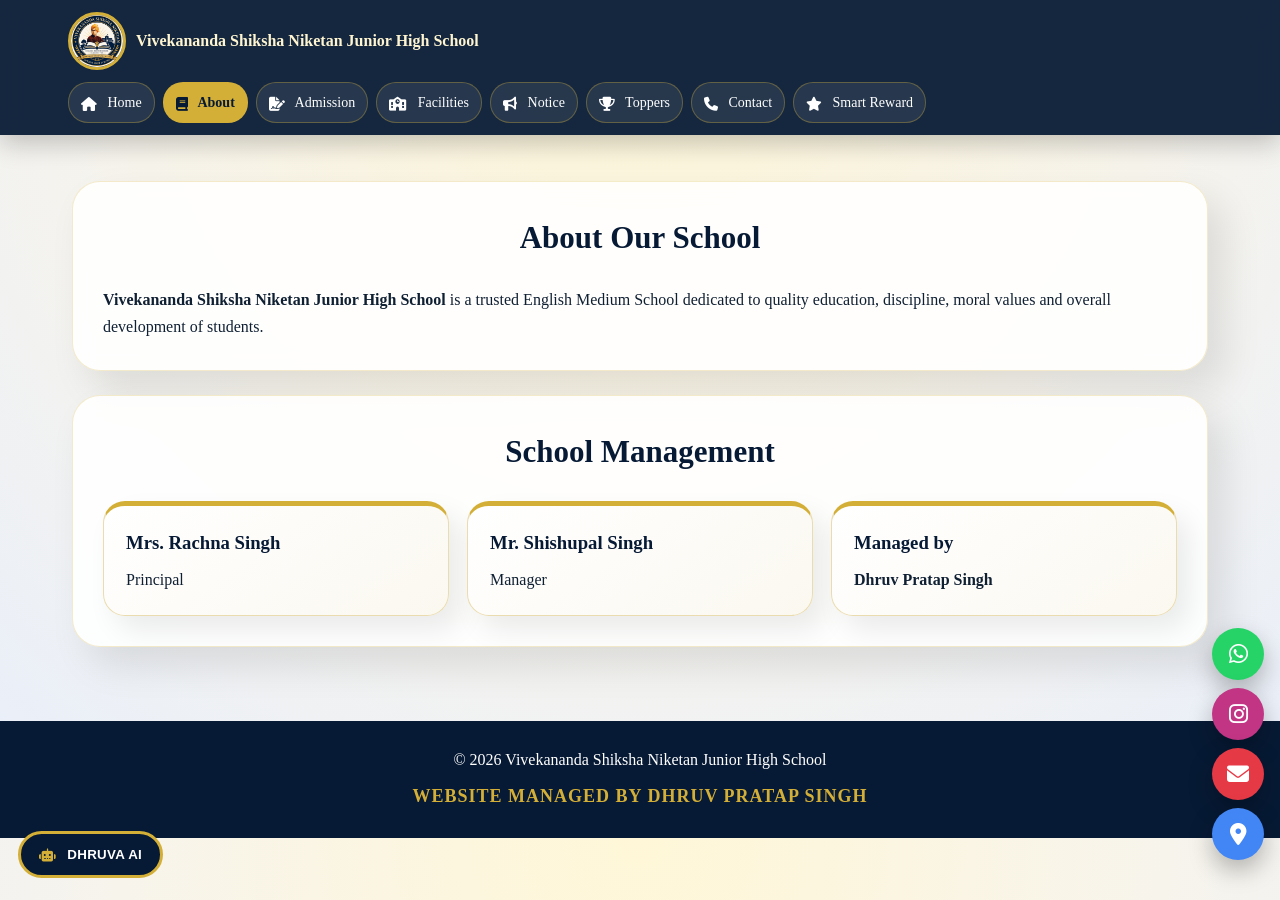
==== about.html @ 661d30d9 "Add files via upload" ====
<!DOCTYPE html><html><head><meta charset="UTF-8"><meta name="viewport" content="width=device-width,initial-scale=1.0"><title>About</title><link rel="stylesheet" href="style.css"><link rel="stylesheet" href="https://cdnjs.cloudflare.com/ajax/libs/font-awesome/6.5.2/css/all.min.css">
</head><body><nav class="nav"><div class="nav-inner"><a class="brand" href="index.html"><img src="logo.png"><span>Vivekananda Shiksha Niketan Junior High School</span></a><div class="links"><a class="" href="index.html"><span><i class="fa-solid fa-house"></i></span> Home</a><a class="active" href="about.html"><span><i class="fa-solid fa-book"></i></span> About</a><a class="" href="admission.html"><span><i class="fa-solid fa-file-signature"></i></span> Admission</a><a class="" href="facilities.html"><span><i class="fa-solid fa-school"></i></span> Facilities</a><a class="" href="notice.html"><span><i class="fa-solid fa-bullhorn"></i></span> Notice</a><a href="toppers.html"><i class="fa-solid fa-trophy"></i> Toppers</a>
<a class="" href="contact.html"><span><i class="fa-solid fa-phone"></i></span> Contact</a><a class="" href="smart-reward.html"><span><i class="fa-solid fa-star"></i></span> Smart Reward</a></div></div></nav><div class="container"><section class="section"><h2 class="title">About Our School</h2><p><b>Vivekananda Shiksha Niketan Junior High School</b> is a trusted English Medium School dedicated to quality education, discipline, moral values and overall development of students.</p></section><section class="section"><h2 class="title">School Management</h2><div class="grid"><div class="card"><h3>Mrs. Rachna Singh</h3><p>Principal</p></div><div class="card"><h3>Mr. Shishupal Singh</h3><p>Manager</p></div><div class="card"><h3>Managed by</h3><p><b>Dhruv Pratap Singh</b></p></div></div></section></div><footer class="footer"><p>© 2026 Vivekananda Shiksha Niketan Junior High School</p><p class="managed">Website Managed by Dhruv Pratap Singh</p></footer><a class="float fw" href="https://wa.me/919919811871" target="_blank"><i class="fa-brands fa-whatsapp"></i></a><a class="float fi" href="https://www.instagram.com/vivekananda.shiksha?igsh=aGNtbndzc25peTUy" target="_blank"><i class="fa-brands fa-instagram"></i></a><a class="float fm" href="mailto:vivekanandashiksha0508@gmail.com"><i class="fa-solid fa-envelope"></i></a><a class="float fg" href="https://www.google.com/maps/search/?api=1&query=Aazad%20Nagar%20Sikandra%20Kanpur%20Dehat%20Uttar%20Pradesh" target="_blank"><i class="fa-solid fa-location-dot"></i></a><div class="ai-chat-box" id="aiChatBox"><div class="ai-header"><i class="fa-solid fa-robot"></i> DHRUVA AI</div><div class="ai-body" id="aiBody"><div class="ai-msg ai-bot">Namaste! Main DHRUVA AI hu. School details, admission, timing, contact aur Class 1–8 ke common questions pooch sakte hain.<br><br><b>Managed by Dhruv Pratap Singh</b></div></div><div class="ai-input"><input id="aiInput" placeholder="Question likhiye..." onkeydown="if(event.key==='Enter') askAI()"><button onclick="askAI()">Ask</button></div></div><button class="ai-chat-button" onclick="toggleAI()"><i class="fa-solid fa-robot"></i> DHRUVA AI</button><script>
function toggleAI(){let b=document.getElementById('aiChatBox');b.style.display=b.style.display==='block'?'none':'block'}
function addMsg(t,c){let b=document.getElementById('aiBody');let d=document.createElement('div');d.className='ai-msg '+c;d.innerHTML=t;b.appendChild(d);b.scrollTop=b.scrollHeight}
function askAI(){let i=document.getElementById('aiInput');let q=i.value.trim();if(!q)return;addMsg(q,'ai-user');i.value='';setTimeout(()=>addMsg(ans(q),'ai-bot'),250)}
function ans(q){let s=q.toLowerCase();if(s.includes('timing')||s.includes('time'))return '<b>School Timing:</b><br>Monday to Saturday: 08:00 AM to 02:00 PM<br>Sunday: Closed';if(s.includes('admission')||s.includes('form')||s.includes('apply'))return '<b>Admission:</b><br>Apply Online page par Google Form connected hai. Data Google Sheets me save hota hai.';if(s.includes('fees')||s.includes('fee'))return '<b>Fees:</b><br>Fees details ke liye school office se contact karein: 9919811871';if(s.includes('principal'))return '<b>Principal:</b><br>Mrs. Rachna Singh';if(s.includes('manager')||s.includes('maneger'))return '<b>Manager:</b><br>Mr. Shishupal Singh';if(s.includes('udise'))return '<b>UDISE Code:</b><br>09330801622';if(s.includes('contact')||s.includes('phone'))return '<b>Contact:</b><br>Phone: 9919811871<br>Email: vivekanandashiksha0508@gmail.com';if(s.includes('noun'))return '<b>Noun:</b><br>Person, place, animal ya thing ke naam ko noun kehte hain.';if(s.includes('verb'))return '<b>Verb:</b><br>Action word ko verb kehte hain.';let m=s.replace(/x/g,'*').replace(/×/g,'*').replace(/÷/g,'/');if(/^[0-9+\-*/().\s]+$/.test(m)){try{return '<b>Answer:</b><br>'+Function('return '+m)()}catch(e){}}return 'Main school details aur Class 1–8 ke common questions me help kar sakta hu. Detailed AI ke liye API connect karni hogi.'}
</script></body></html>
---- style.css ----
*{margin:0;padding:0;box-sizing:border-box}html{scroll-behavior:smooth}body{font-family:Georgia,serif;background:radial-gradient(circle at top,#fff7d7,#f7f4ec 50%,#e7eefb);color:#102033;line-height:1.65}a{text-decoration:none}
#splash{position:fixed;inset:0;background:radial-gradient(circle,#123766,#06152c 65%,#020812);z-index:9999;display:flex;align-items:center;justify-content:center;flex-direction:column;animation:hide .8s ease forwards;animation-delay:4.5s;overflow:hidden}#splash:before{content:"";position:absolute;width:700px;height:700px;border-radius:50%;background:conic-gradient(transparent,#d4af37,transparent,#fff5c7,transparent);animation:spin 4s linear infinite;opacity:.25}.splash-logo{width:145px;height:145px;border-radius:50%;object-fit:cover;background:white;border:5px solid #d4af37;box-shadow:0 0 50px #d4af37;z-index:2;animation:logo 2.4s ease forwards;opacity:0;transform:scale(.4) rotateY(90deg)}.splash-name{z-index:2;text-align:center;color:#fff5d1;margin-top:18px;opacity:0;animation:text 1.4s ease forwards;animation-delay:2.3s}.splash-name h1{font-size:28px;line-height:1.25}.splash-name p{color:#d4af37;font-weight:bold;margin-top:8px}.splash-managed{z-index:2;color:#fff;font-weight:bold;margin-top:12px;opacity:0;animation:text 1s ease forwards;animation-delay:3s}@keyframes spin{to{transform:rotate(360deg)}}@keyframes logo{60%{opacity:1;transform:scale(1.15) rotateY(0)}100%{opacity:1;transform:scale(1) rotateY(0)}}@keyframes text{to{opacity:1;transform:translateY(0)}}@keyframes hide{to{opacity:0;visibility:hidden}}
.nav{position:sticky;top:0;z-index:200;background:rgba(7,26,53,.94);backdrop-filter:blur(14px);box-shadow:0 8px 25px rgba(0,0,0,.22)}.nav-inner{max-width:1180px;margin:auto;display:flex;align-items:center;justify-content:space-between;gap:12px;padding:12px 18px;flex-wrap:wrap}.brand{display:flex;align-items:center;gap:10px;color:#fff5d1;font-weight:bold}.brand img{width:58px;height:58px;border-radius:50%;object-fit:cover;background:white;border:3px solid #d4af37}.links{display:flex;gap:8px;flex-wrap:wrap}.links a{color:white;padding:8px 12px;border-radius:20px;background:rgba(255,255,255,.08);border:1px solid rgba(212,175,55,.35);font-size:14px}.links a.active,.links a:hover{background:#d4af37;color:#071a35;font-weight:bold}
.hero{min-height:76vh;display:flex;align-items:center;justify-content:center;text-align:center;color:white;background:linear-gradient(rgba(7,26,53,.86),rgba(7,26,53,.92)),url('https://images.unsplash.com/photo-1580582932707-520aed937b7b?auto=format&fit=crop&w=1600&q=80');background-size:cover;background-position:center;border-radius:0 0 42px 42px;perspective:1000px;overflow:hidden}.hero-card{padding:35px 20px;animation:float 3.8s ease-in-out infinite}@keyframes float{50%{transform:translateY(-10px)}}.hero-logo{width:130px;height:130px;border-radius:50%;object-fit:cover;background:white;border:5px solid #d4af37;box-shadow:0 20px 50px rgba(0,0,0,.45),0 0 35px #d4af37;margin-bottom:16px}.hero h1{font-size:43px;line-height:1.18;color:#fff5d1;text-shadow:0 8px 28px rgba(0,0,0,.6)}.badge{display:inline-block;margin:16px 0;background:linear-gradient(145deg,#fff2a2,#d4af37);color:#071a35;padding:10px 18px;border-radius:24px;font-weight:bold}.btn{display:inline-block;margin:12px 6px 0;background:#071a35;color:white;border:2px solid #d4af37;padding:12px 20px;border-radius:28px;font-weight:bold}.gold{background:#d4af37;color:#071a35}
.container{max-width:1180px;margin:auto;padding:22px}.section{background:rgba(255,255,255,.88);backdrop-filter:blur(10px);border:1px solid rgba(212,175,55,.25);border-radius:28px;padding:30px;margin:24px 0;box-shadow:16px 18px 38px rgba(0,0,0,.1)}.title{text-align:center;color:#071a35;font-size:31px;margin-bottom:24px}.grid{display:grid;grid-template-columns:repeat(auto-fit,minmax(235px,1fr));gap:18px}.card{background:linear-gradient(145deg,#fff,#fbf8f0);border:1px solid #eadcae;border-top:5px solid #d4af37;border-radius:22px;padding:22px;box-shadow:12px 14px 28px rgba(0,0,0,.08);transition:.25s}.card:hover{transform:translateY(-8px) rotateX(3deg)}.card h3{color:#071a35;margin-bottom:8px}.counter{font-size:30px;color:#d4af37;font-weight:bold}.footer{background:#071a35;color:white;text-align:center;padding:26px;margin-top:28px}.managed{color:#d4af37;font-weight:bold;font-size:18px;text-transform:uppercase;letter-spacing:1px;margin-top:8px}
.float{position:fixed;right:16px;width:52px;height:52px;border-radius:50%;display:flex;align-items:center;justify-content:center;color:white;font-size:23px;z-index:500;box-shadow:0 10px 24px rgba(0,0,0,.28)}.fw{bottom:220px;background:#25D366}.fi{bottom:160px;background:#C13584}.fm{bottom:100px;background:#e63946}.fg{bottom:40px;background:#4285F4}
.ai-chat-button{position:fixed;left:18px;bottom:22px;background:#071a35;color:white;border:3px solid #d4af37;padding:13px 18px;border-radius:35px;font-weight:bold;z-index:1000;cursor:pointer}.ai-chat-box{position:fixed;left:18px;bottom:82px;width:360px;max-width:92vw;background:white;border-radius:24px;box-shadow:0 18px 45px rgba(0,0,0,.35);z-index:1000;overflow:hidden;display:none;border:2px solid #d4af37}.ai-header{background:#071a35;color:#fff5d1;padding:15px;font-weight:bold;text-align:center}.ai-body{padding:14px;height:310px;overflow-y:auto;background:#f7f4ec}.ai-msg{padding:10px 12px;margin:8px 0;border-radius:14px;font-size:14px}.ai-bot{background:white;border-left:4px solid #d4af37}.ai-user{background:#071a35;color:white;margin-left:25px}.ai-input{display:flex;gap:8px;padding:10px;background:white}.ai-input input{flex:1;padding:11px;border:1px solid #ccc;border-radius:12px}.ai-input button{background:#d4af37;color:#071a35;border:0;padding:10px 13px;border-radius:12px;font-weight:bold}
@media(max-width:780px){.hero h1{font-size:29px}.hero-logo{width:105px;height:105px}.nav-inner{justify-content:center;text-align:center}.brand{justify-content:center;width:100%}.links{justify-content:center}.links a{font-size:13px;padding:7px 9px}.splash-name h1{font-size:22px}.brand span{font-size:14px}}

/* ===== Our School Toppers Section ===== */
.toppers-section{
  padding:70px 20px;
  max-width:1150px;
  margin:0 auto;
}
.toppers-title{
  text-align:center;
  color:#0b2345;
  font-size:34px;
  margin-bottom:10px;
  font-family:Georgia,'Times New Roman',serif;
}
.toppers-subtitle{
  text-align:center;
  color:#333;
  margin-bottom:32px;
}
.toppers-grid{
  display:grid;
  grid-template-columns:repeat(auto-fit,minmax(230px,1fr));
  gap:22px;
}
.topper-card{
  background:linear-gradient(145deg,#ffffff,#fbf8f0);
  border:1px solid #eadcae;
  border-top:5px solid #d4af37;
  border-radius:22px;
  padding:22px;
  text-align:center;
  box-shadow:0 10px 25px rgba(0,0,0,.08);
  transition:.25s ease;
}
.topper-card:hover{
  transform:translateY(-8px);
  box-shadow:0 16px 36px rgba(0,0,0,.16);
}
.topper-photo{
  width:125px;
  height:125px;
  border-radius:50%;
  object-fit:cover;
  border:4px solid #d4af37;
  background:#fff;
  margin-bottom:14px;
}
.topper-card h3{
  color:#0b2345;
  margin-bottom:6px;
  font-size:21px;
}
.topper-class{
  color:#555;
  font-weight:bold;
}
.topper-marks{
  margin:8px 0;
  color:#222;
}
.topper-rank{
  display:inline-block;
  background:#0b2345;
  color:#d4af37;
  padding:7px 13px;
  border-radius:18px;
  font-weight:bold;
  margin-top:8px;
}
.topper-edit-note{
  background:#fff8dc;
  border-left:5px solid #d4af37;
  padding:14px;
  border-radius:12px;
  margin-top:25px;
  color:#102033;
}

/* DHRUVA AI proper icon styling */
.ai-chat-button i,
.ai-header i{
  margin-right:8px;
  color:#d4af37;
}
.ai-chat-button{
  letter-spacing:.3px;
}

/* Professional original icons - no emoji */
i.fa-solid,
i.fa-brands{
  display:inline-block;
  margin-right:7px;
  vertical-align:middle;
}
.float i{
  margin-right:0;
  font-size:22px;
}
.ai-chat-button i,
.ai-header i{
  color:#d4af37;
}
.topper-rank i{
  color:#d4af37;
}
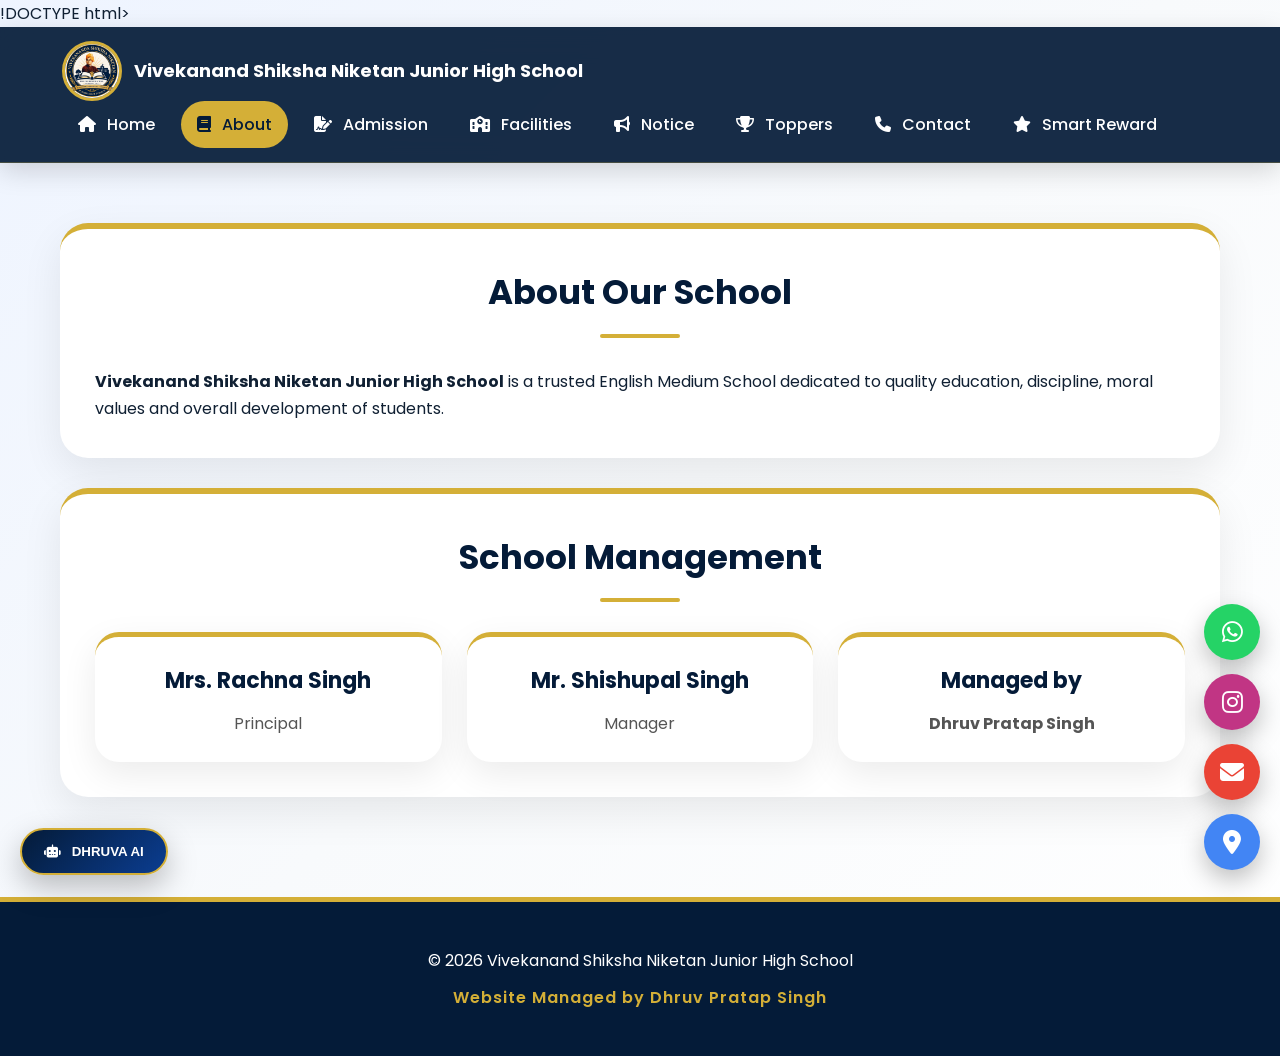
==== commit 0f0e3170: "Update about.html" ====
--- a/about.html
+++ b/about.html
@@ -1,8 +1,9 @@
-<!DOCTYPE html><html><head><meta charset="UTF-8"><meta name="viewport" content="width=device-width,initial-scale=1.0"><title>About</title><link rel="stylesheet" href="style.css"><link rel="stylesheet" href="https://cdnjs.cloudflare.com/ajax/libs/font-awesome/6.5.2/css/all.min.css">
-</head><body><nav class="nav"><div class="nav-inner"><a class="brand" href="index.html"><img src="logo.png"><span>Vivekananda Shiksha Niketan Junior High School</span></a><div class="links"><a class="" href="index.html"><span><i class="fa-solid fa-house"></i></span> Home</a><a class="active" href="about.html"><span><i class="fa-solid fa-book"></i></span> About</a><a class="" href="admission.html"><span><i class="fa-solid fa-file-signature"></i></span> Admission</a><a class="" href="facilities.html"><span><i class="fa-solid fa-school"></i></span> Facilities</a><a class="" href="notice.html"><span><i class="fa-solid fa-bullhorn"></i></span> Notice</a><a href="toppers.html"><i class="fa-solid fa-trophy"></i> Toppers</a>
-<a class="" href="contact.html"><span><i class="fa-solid fa-phone"></i></span> Contact</a><a class="" href="smart-reward.html"><span><i class="fa-solid fa-star"></i></span> Smart Reward</a></div></div></nav><div class="container"><section class="section"><h2 class="title">About Our School</h2><p><b>Vivekananda Shiksha Niketan Junior High School</b> is a trusted English Medium School dedicated to quality education, discipline, moral values and overall development of students.</p></section><section class="section"><h2 class="title">School Management</h2><div class="grid"><div class="card"><h3>Mrs. Rachna Singh</h3><p>Principal</p></div><div class="card"><h3>Mr. Shishupal Singh</h3><p>Manager</p></div><div class="card"><h3>Managed by</h3><p><b>Dhruv Pratap Singh</b></p></div></div></section></div><footer class="footer"><p>© 2026 Vivekananda Shiksha Niketan Junior High School</p><p class="managed">Website Managed by Dhruv Pratap Singh</p></footer><a class="float fw" href="https://wa.me/919919811871" target="_blank"><i class="fa-brands fa-whatsapp"></i></a><a class="float fi" href="https://www.instagram.com/vivekananda.shiksha?igsh=aGNtbndzc25peTUy" target="_blank"><i class="fa-brands fa-instagram"></i></a><a class="float fm" href="mailto:vivekanandashiksha0508@gmail.com"><i class="fa-solid fa-envelope"></i></a><a class="float fg" href="https://www.google.com/maps/search/?api=1&query=Aazad%20Nagar%20Sikandra%20Kanpur%20Dehat%20Uttar%20Pradesh" target="_blank"><i class="fa-solid fa-location-dot"></i></a><div class="ai-chat-box" id="aiChatBox"><div class="ai-header"><i class="fa-solid fa-robot"></i> DHRUVA AI</div><div class="ai-body" id="aiBody"><div class="ai-msg ai-bot">Namaste! Main DHRUVA AI hu. School details, admission, timing, contact aur Class 1–8 ke common questions pooch sakte hain.<br><br><b>Managed by Dhruv Pratap Singh</b></div></div><div class="ai-input"><input id="aiInput" placeholder="Question likhiye..." onkeydown="if(event.key==='Enter') askAI()"><button onclick="askAI()">Ask</button></div></div><button class="ai-chat-button" onclick="toggleAI()"><i class="fa-solid fa-robot"></i> DHRUVA AI</button><script>
+!DOCTYPE html><html><head><meta charset="UTF-8"><meta name="viewport" content="width=device-width,initial-scale=1.0"><title>About</title><link rel="stylesheet" href="style.css"><link rel="stylesheet" href="https://cdnjs.cloudflare.com/ajax/libs/font-awesome/6.5.2/css/all.min.css">
+</head><body><nav class="nav"><div class="nav-inner"><a class="brand" href="index.html"><img src="logo.png"><span>Vivekanand Shiksha Niketan Junior High School</span></a><div class="links"><a class="" href="index.html"><span><i class="fa-solid fa-house"></i></span> Home</a><a class="active" href="about.html"><span><i class="fa-solid fa-book"></i></span> About</a><a class="" href="admission.html"><span><i class="fa-solid fa-file-signature"></i></span> Admission</a><a class="" href="facilities.html"><span><i class="fa-solid fa-school"></i></span> Facilities</a><a class="" href="notice.html"><span><i class="fa-solid fa-bullhorn"></i></span> Notice</a><a href="toppers.html"><i class="fa-solid fa-trophy"></i> Toppers</a>
+<a class="" href="contact.html"><span><i class="fa-solid fa-phone"></i></span> Contact</a><a class="" href="smart-reward.html"><span><i class="fa-solid fa-star"></i></span> Smart Reward</a></div></div></nav><div class="container"><section class="section"><h2 class="title">About Our School</h2><p><b>Vivekanand Shiksha Niketan Junior High School</b> is a trusted English Medium School dedicated to quality education, discipline, moral values and overall development of students.</p></section><section class="section"><h2 class="title">School Management</h2><div class="grid"><div class="card"><h3>Mrs. Rachna Singh</h3><p>Principal</p></div><div class="card"><h3>Mr. Shishupal Singh</h3><p>Manager</p></div><div class="card"><h3>Managed by</h3><p><b>Dhruv Pratap Singh</b></p></div></div></section></div><footer class="footer"><p>© 2026 Vivekanand Shiksha Niketan Junior High School</p><p class="managed">Website Managed by Dhruv Pratap Singh</p></footer><a class="float fw" href="https://wa.me/919919811871" target="_blank"><i class="fa-brands fa-whatsapp"></i></a><a class="float fi" href="https://www.instagram.com/vivekananda.shiksha?igsh=aGNtbndzc25peTUy" target="_blank"><i class="fa-brands fa-instagram"></i></a><a class="float fm" href="mailto:vivekanandashiksha0508@gmail.com"><i class="fa-solid fa-envelope"></i></a><a class="float fg" href="https://www.google.com/maps/search/?api=1&query=Aazad%20Nagar%20Sikandra%20Kanpur%20Dehat%20Uttar%20Pradesh" target="_blank"><i class="fa-solid fa-location-dot"></i></a><div class="ai-chat-box" id="aiChatBox"><div class="ai-header"><i class="fa-solid fa-robot"></i> DHRUVA AI</div><div class="ai-body" id="aiBody"><div class="ai-msg ai-bot">Namaste! Main DHRUVA AI hu. School details, admission, timing, contact aur Class 1–8 ke common questions pooch sakte hain.<br><br><b>Managed by Dhruv Pratap Singh</b></div></div><div class="ai-input"><input id="aiInput" placeholder="Question likhiye..." onkeydown="if(event.key==='Enter') askAI()"><button onclick="askAI()">Ask</button></div></div><button class="ai-chat-button" onclick="toggleAI()"><i class="fa-solid fa-robot"></i> DHRUVA AI</button><script>
 function toggleAI(){let b=document.getElementById('aiChatBox');b.style.display=b.style.display==='block'?'none':'block'}
 function addMsg(t,c){let b=document.getElementById('aiBody');let d=document.createElement('div');d.className='ai-msg '+c;d.innerHTML=t;b.appendChild(d);b.scrollTop=b.scrollHeight}
 function askAI(){let i=document.getElementById('aiInput');let q=i.value.trim();if(!q)return;addMsg(q,'ai-user');i.value='';setTimeout(()=>addMsg(ans(q),'ai-bot'),250)}
 function ans(q){let s=q.toLowerCase();if(s.includes('timing')||s.includes('time'))return '<b>School Timing:</b><br>Monday to Saturday: 08:00 AM to 02:00 PM<br>Sunday: Closed';if(s.includes('admission')||s.includes('form')||s.includes('apply'))return '<b>Admission:</b><br>Apply Online page par Google Form connected hai. Data Google Sheets me save hota hai.';if(s.includes('fees')||s.includes('fee'))return '<b>Fees:</b><br>Fees details ke liye school office se contact karein: 9919811871';if(s.includes('principal'))return '<b>Principal:</b><br>Mrs. Rachna Singh';if(s.includes('manager')||s.includes('maneger'))return '<b>Manager:</b><br>Mr. Shishupal Singh';if(s.includes('udise'))return '<b>UDISE Code:</b><br>09330801622';if(s.includes('contact')||s.includes('phone'))return '<b>Contact:</b><br>Phone: 9919811871<br>Email: vivekanandashiksha0508@gmail.com';if(s.includes('noun'))return '<b>Noun:</b><br>Person, place, animal ya thing ke naam ko noun kehte hain.';if(s.includes('verb'))return '<b>Verb:</b><br>Action word ko verb kehte hain.';let m=s.replace(/x/g,'*').replace(/×/g,'*').replace(/÷/g,'/');if(/^[0-9+\-*/().\s]+$/.test(m)){try{return '<b>Answer:</b><br>'+Function('return '+m)()}catch(e){}}return 'Main school details aur Class 1–8 ke common questions me help kar sakta hu. Detailed AI ke liye API connect karni hogi.'}
-</script></body></html>+</script></body></html>
+ 
--- a/style.css
+++ b/style.css
@@ -1,115 +1,617 @@
-
-*{margin:0;padding:0;box-sizing:border-box}html{scroll-behavior:smooth}body{font-family:Georgia,serif;background:radial-gradient(circle at top,#fff7d7,#f7f4ec 50%,#e7eefb);color:#102033;line-height:1.65}a{text-decoration:none}
-#splash{position:fixed;inset:0;background:radial-gradient(circle,#123766,#06152c 65%,#020812);z-index:9999;display:flex;align-items:center;justify-content:center;flex-direction:column;animation:hide .8s ease forwards;animation-delay:4.5s;overflow:hidden}#splash:before{content:"";position:absolute;width:700px;height:700px;border-radius:50%;background:conic-gradient(transparent,#d4af37,transparent,#fff5c7,transparent);animation:spin 4s linear infinite;opacity:.25}.splash-logo{width:145px;height:145px;border-radius:50%;object-fit:cover;background:white;border:5px solid #d4af37;box-shadow:0 0 50px #d4af37;z-index:2;animation:logo 2.4s ease forwards;opacity:0;transform:scale(.4) rotateY(90deg)}.splash-name{z-index:2;text-align:center;color:#fff5d1;margin-top:18px;opacity:0;animation:text 1.4s ease forwards;animation-delay:2.3s}.splash-name h1{font-size:28px;line-height:1.25}.splash-name p{color:#d4af37;font-weight:bold;margin-top:8px}.splash-managed{z-index:2;color:#fff;font-weight:bold;margin-top:12px;opacity:0;animation:text 1s ease forwards;animation-delay:3s}@keyframes spin{to{transform:rotate(360deg)}}@keyframes logo{60%{opacity:1;transform:scale(1.15) rotateY(0)}100%{opacity:1;transform:scale(1) rotateY(0)}}@keyframes text{to{opacity:1;transform:translateY(0)}}@keyframes hide{to{opacity:0;visibility:hidden}}
-.nav{position:sticky;top:0;z-index:200;background:rgba(7,26,53,.94);backdrop-filter:blur(14px);box-shadow:0 8px 25px rgba(0,0,0,.22)}.nav-inner{max-width:1180px;margin:auto;display:flex;align-items:center;justify-content:space-between;gap:12px;padding:12px 18px;flex-wrap:wrap}.brand{display:flex;align-items:center;gap:10px;color:#fff5d1;font-weight:bold}.brand img{width:58px;height:58px;border-radius:50%;object-fit:cover;background:white;border:3px solid #d4af37}.links{display:flex;gap:8px;flex-wrap:wrap}.links a{color:white;padding:8px 12px;border-radius:20px;background:rgba(255,255,255,.08);border:1px solid rgba(212,175,55,.35);font-size:14px}.links a.active,.links a:hover{background:#d4af37;color:#071a35;font-weight:bold}
-.hero{min-height:76vh;display:flex;align-items:center;justify-content:center;text-align:center;color:white;background:linear-gradient(rgba(7,26,53,.86),rgba(7,26,53,.92)),url('https://images.unsplash.com/photo-1580582932707-520aed937b7b?auto=format&fit=crop&w=1600&q=80');background-size:cover;background-position:center;border-radius:0 0 42px 42px;perspective:1000px;overflow:hidden}.hero-card{padding:35px 20px;animation:float 3.8s ease-in-out infinite}@keyframes float{50%{transform:translateY(-10px)}}.hero-logo{width:130px;height:130px;border-radius:50%;object-fit:cover;background:white;border:5px solid #d4af37;box-shadow:0 20px 50px rgba(0,0,0,.45),0 0 35px #d4af37;margin-bottom:16px}.hero h1{font-size:43px;line-height:1.18;color:#fff5d1;text-shadow:0 8px 28px rgba(0,0,0,.6)}.badge{display:inline-block;margin:16px 0;background:linear-gradient(145deg,#fff2a2,#d4af37);color:#071a35;padding:10px 18px;border-radius:24px;font-weight:bold}.btn{display:inline-block;margin:12px 6px 0;background:#071a35;color:white;border:2px solid #d4af37;padding:12px 20px;border-radius:28px;font-weight:bold}.gold{background:#d4af37;color:#071a35}
-.container{max-width:1180px;margin:auto;padding:22px}.section{background:rgba(255,255,255,.88);backdrop-filter:blur(10px);border:1px solid rgba(212,175,55,.25);border-radius:28px;padding:30px;margin:24px 0;box-shadow:16px 18px 38px rgba(0,0,0,.1)}.title{text-align:center;color:#071a35;font-size:31px;margin-bottom:24px}.grid{display:grid;grid-template-columns:repeat(auto-fit,minmax(235px,1fr));gap:18px}.card{background:linear-gradient(145deg,#fff,#fbf8f0);border:1px solid #eadcae;border-top:5px solid #d4af37;border-radius:22px;padding:22px;box-shadow:12px 14px 28px rgba(0,0,0,.08);transition:.25s}.card:hover{transform:translateY(-8px) rotateX(3deg)}.card h3{color:#071a35;margin-bottom:8px}.counter{font-size:30px;color:#d4af37;font-weight:bold}.footer{background:#071a35;color:white;text-align:center;padding:26px;margin-top:28px}.managed{color:#d4af37;font-weight:bold;font-size:18px;text-transform:uppercase;letter-spacing:1px;margin-top:8px}
-.float{position:fixed;right:16px;width:52px;height:52px;border-radius:50%;display:flex;align-items:center;justify-content:center;color:white;font-size:23px;z-index:500;box-shadow:0 10px 24px rgba(0,0,0,.28)}.fw{bottom:220px;background:#25D366}.fi{bottom:160px;background:#C13584}.fm{bottom:100px;background:#e63946}.fg{bottom:40px;background:#4285F4}
-.ai-chat-button{position:fixed;left:18px;bottom:22px;background:#071a35;color:white;border:3px solid #d4af37;padding:13px 18px;border-radius:35px;font-weight:bold;z-index:1000;cursor:pointer}.ai-chat-box{position:fixed;left:18px;bottom:82px;width:360px;max-width:92vw;background:white;border-radius:24px;box-shadow:0 18px 45px rgba(0,0,0,.35);z-index:1000;overflow:hidden;display:none;border:2px solid #d4af37}.ai-header{background:#071a35;color:#fff5d1;padding:15px;font-weight:bold;text-align:center}.ai-body{padding:14px;height:310px;overflow-y:auto;background:#f7f4ec}.ai-msg{padding:10px 12px;margin:8px 0;border-radius:14px;font-size:14px}.ai-bot{background:white;border-left:4px solid #d4af37}.ai-user{background:#071a35;color:white;margin-left:25px}.ai-input{display:flex;gap:8px;padding:10px;background:white}.ai-input input{flex:1;padding:11px;border:1px solid #ccc;border-radius:12px}.ai-input button{background:#d4af37;color:#071a35;border:0;padding:10px 13px;border-radius:12px;font-weight:bold}
-@media(max-width:780px){.hero h1{font-size:29px}.hero-logo{width:105px;height:105px}.nav-inner{justify-content:center;text-align:center}.brand{justify-content:center;width:100%}.links{justify-content:center}.links a{font-size:13px;padding:7px 9px}.splash-name h1{font-size:22px}.brand span{font-size:14px}}
-
-/* ===== Our School Toppers Section ===== */
+@import url('https://fonts.googleapis.com/css2?family=Poppins:wght@300;400;500;600;700;800&display=swap');
+
+*{
+margin:0;
+padding:0;
+box-sizing:border-box;
+}
+
+html{
+scroll-behavior:smooth;
+}
+
+body{
+font-family:'Poppins',sans-serif;
+background:linear-gradient(135deg,#eef4ff,#f8fafc,#ffffff);
+color:#102033;
+line-height:1.7;
+overflow-x:hidden;
+}
+
+a{
+text-decoration:none;
+transition:.3s;
+}
+
+img{
+max-width:100%;
+display:block;
+}
+
+/* Splash */
+
+#splash{
+position:fixed;
+inset:0;
+background:linear-gradient(135deg,#041B38,#0B3D91,#021224);
+display:flex;
+justify-content:center;
+align-items:center;
+flex-direction:column;
+z-index:9999;
+animation:hide .8s forwards;
+animation-delay:4s;
+}
+
+.splash-logo{
+width:150px;
+height:150px;
+border-radius:50%;
+border:6px solid #D4AF37;
+box-shadow:0 0 35px rgba(212,175,55,.6);
+background:white;
+}
+
+.splash-name{
+margin-top:20px;
+text-align:center;
+color:white;
+}
+
+.splash-name h1{
+font-size:34px;
+font-weight:700;
+}
+
+.splash-name p{
+margin-top:10px;
+font-size:18px;
+color:#D4AF37;
+}
+
+.splash-managed{
+margin-top:15px;
+color:white;
+font-weight:600;
+}
+
+@keyframes hide{
+to{
+opacity:0;
+visibility:hidden;
+}
+}
+
+/* Navbar */
+
+.nav{
+position:sticky;
+top:0;
+z-index:999;
+background:rgba(4,27,56,.92);
+backdrop-filter:blur(15px);
+border-bottom:1px solid rgba(212,175,55,.25);
+box-shadow:0 8px 25px rgba(0,0,0,.15);
+}
+
+.nav-inner{
+max-width:1200px;
+margin:auto;
+display:flex;
+justify-content:space-between;
+align-items:center;
+padding:14px 22px;
+flex-wrap:wrap;
+}
+
+.brand{
+display:flex;
+align-items:center;
+gap:12px;
+color:white;
+font-weight:700;
+font-size:18px;
+}
+
+.brand img{
+width:60px;
+height:60px;
+border-radius:50%;
+border:3px solid #D4AF37;
+background:white;
+}
+
+.links{
+display:flex;
+gap:10px;
+flex-wrap:wrap;
+}
+
+.links a{
+padding:10px 16px;
+border-radius:30px;
+color:white;
+font-weight:500;
+}
+
+.links a:hover,
+.links a.active{
+background:#D4AF37;
+color:#041B38;
+}
+
+/* Hero */
+
+.hero{
+min-height:80vh;
+display:flex;
+justify-content:center;
+align-items:center;
+text-align:center;
+padding:50px 20px;
+background:
+linear-gradient(rgba(4,27,56,.75),rgba(4,27,56,.75)),
+url("https://images.unsplash.com/photo-1580582932707-520aed937b7b?auto=format&fit=crop&w=1800&q=80");
+background-size:cover;
+background-position:center;
+background-attachment:fixed;
+}
+
+.hero-card{
+background:rgba(255,255,255,.08);
+backdrop-filter:blur(16px);
+padding:40px;
+border-radius:28px;
+border:1px solid rgba(255,255,255,.15);
+max-width:850px;
+}
+
+.hero-logo{
+width:140px;
+margin:auto;
+border-radius:50%;
+border:5px solid #D4AF37;
+background:white;
+margin-bottom:20px;
+}
+
+.hero h1{
+font-size:46px;
+color:white;
+font-weight:700;
+}
+
+.hero p{
+margin-top:10px;
+color:#F5F5F5;
+font-size:20px;
+}
+
+.badge{
+display:inline-block;
+margin-top:18px;
+padding:12px 22px;
+border-radius:30px;
+background:#D4AF37;
+color:#041B38;
+font-weight:700;
+}
+/* ===========================
+   SECTION
+=========================== */
+
+.container{
+max-width:1200px;
+margin:auto;
+padding:30px 20px;
+}
+
+.section{
+background:#fff;
+border-radius:28px;
+padding:35px;
+margin:30px 0;
+box-shadow:0 15px 40px rgba(0,0,0,.08);
+border-top:6px solid #D4AF37;
+}
+
+.title{
+text-align:center;
+font-size:34px;
+font-weight:700;
+color:#041B38;
+margin-bottom:30px;
+position:relative;
+}
+
+.title::after{
+content:"";
+width:80px;
+height:4px;
+background:#D4AF37;
+display:block;
+margin:12px auto;
+border-radius:10px;
+}
+
+/* ===========================
+   GRID & CARDS
+=========================== */
+
+.grid{
+display:grid;
+grid-template-columns:repeat(auto-fit,minmax(250px,1fr));
+gap:25px;
+}
+
+.card{
+background:#fff;
+border-radius:24px;
+padding:25px;
+text-align:center;
+box-shadow:0 12px 35px rgba(0,0,0,.08);
+transition:.35s;
+border-top:5px solid #D4AF37;
+}
+
+.card:hover{
+transform:translateY(-10px);
+box-shadow:0 18px 45px rgba(0,0,0,.18);
+}
+
+.counter{
+font-size:38px;
+font-weight:700;
+color:#D4AF37;
+margin-bottom:10px;
+}
+
+.card h3{
+font-size:22px;
+margin-bottom:10px;
+color:#041B38;
+}
+
+.card p{
+color:#555;
+}
+
+/* ===========================
+   BUTTON
+=========================== */
+
+.btn{
+display:inline-block;
+margin-top:18px;
+padding:14px 30px;
+border-radius:40px;
+background:#0B3D91;
+color:#fff;
+font-weight:600;
+border:2px solid #D4AF37;
+transition:.3s;
+}
+
+.btn:hover{
+background:#D4AF37;
+color:#041B38;
+transform:translateY(-3px);
+}
+
+.gold{
+background:#D4AF37;
+color:#041B38;
+}
+
+/* ===========================
+   FOOTER
+=========================== */
+
+.footer{
+background:#041B38;
+padding:45px 20px;
+text-align:center;
+color:white;
+margin-top:40px;
+border-top:5px solid #D4AF37;
+}
+
+.managed{
+margin-top:10px;
+color:#D4AF37;
+font-weight:600;
+letter-spacing:1px;
+}
+
+/* ===========================
+   FLOAT ICONS
+=========================== */
+
+.float{
+position:fixed;
+right:20px;
+width:56px;
+height:56px;
+border-radius:50%;
+display:flex;
+align-items:center;
+justify-content:center;
+font-size:24px;
+color:#fff;
+box-shadow:0 10px 25px rgba(0,0,0,.25);
+transition:.3s;
+z-index:999;
+}
+
+.float:hover{
+transform:scale(1.1);
+}
+
+.fw{
+bottom:240px;
+background:#25D366;
+}
+
+.fi{
+bottom:170px;
+background:#C13584;
+}
+
+.fm{
+bottom:100px;
+background:#EA4335;
+}
+
+.fg{
+bottom:30px;
+background:#4285F4;
+}
+/* ===================================
+   BUDHA AI
+=================================== */
+
+.ai-chat-button{
+position:fixed;
+left:20px;
+bottom:25px;
+background:linear-gradient(135deg,#041B38,#0B3D91);
+color:#fff;
+padding:14px 22px;
+border-radius:40px;
+font-weight:600;
+border:2px solid #D4AF37;
+cursor:pointer;
+box-shadow:0 12px 30px rgba(0,0,0,.25);
+transition:.35s;
+z-index:1000;
+}
+
+.ai-chat-button:hover{
+transform:translateY(-4px);
+background:#D4AF37;
+color:#041B38;
+}
+
+.ai-chat-box{
+position:fixed;
+left:20px;
+bottom:90px;
+width:370px;
+max-width:95%;
+background:#fff;
+border-radius:24px;
+overflow:hidden;
+display:none;
+box-shadow:0 18px 45px rgba(0,0,0,.25);
+border:2px solid #D4AF37;
+z-index:1000;
+}
+
+.ai-header{
+background:linear-gradient(135deg,#041B38,#0B3D91);
+color:#fff;
+padding:18px;
+font-size:18px;
+font-weight:700;
+text-align:center;
+}
+
+.ai-body{
+height:320px;
+overflow-y:auto;
+padding:16px;
+background:#F8FAFC;
+}
+
+.ai-msg{
+padding:12px 15px;
+margin:10px 0;
+border-radius:14px;
+font-size:15px;
+line-height:1.6;
+}
+
+.ai-bot{
+background:#fff;
+border-left:5px solid #D4AF37;
+}
+
+.ai-user{
+background:#0B3D91;
+color:#fff;
+margin-left:35px;
+}
+
+.ai-input{
+display:flex;
+gap:10px;
+padding:12px;
+background:#fff;
+}
+
+.ai-input input{
+flex:1;
+padding:12px;
+border-radius:12px;
+border:1px solid #ddd;
+outline:none;
+}
+
+.ai-input button{
+background:#D4AF37;
+color:#041B38;
+border:none;
+padding:12px 18px;
+border-radius:12px;
+font-weight:600;
+cursor:pointer;
+}
+
+/* ===================================
+   TOPPERS
+=================================== */
+
 .toppers-section{
-  padding:70px 20px;
-  max-width:1150px;
-  margin:0 auto;
-}
+padding:70px 20px;
+max-width:1200px;
+margin:auto;
+}
+
 .toppers-title{
-  text-align:center;
-  color:#0b2345;
-  font-size:34px;
-  margin-bottom:10px;
-  font-family:Georgia,'Times New Roman',serif;
-}
+font-size:36px;
+text-align:center;
+color:#041B38;
+margin-bottom:12px;
+font-weight:700;
+}
+
 .toppers-subtitle{
-  text-align:center;
-  color:#333;
-  margin-bottom:32px;
-}
+text-align:center;
+color:#666;
+margin-bottom:35px;
+}
+
 .toppers-grid{
-  display:grid;
-  grid-template-columns:repeat(auto-fit,minmax(230px,1fr));
-  gap:22px;
-}
+display:grid;
+grid-template-columns:repeat(auto-fit,minmax(250px,1fr));
+gap:25px;
+}
+
 .topper-card{
-  background:linear-gradient(145deg,#ffffff,#fbf8f0);
-  border:1px solid #eadcae;
-  border-top:5px solid #d4af37;
-  border-radius:22px;
-  padding:22px;
-  text-align:center;
-  box-shadow:0 10px 25px rgba(0,0,0,.08);
-  transition:.25s ease;
-}
+background:#fff;
+border-radius:24px;
+padding:25px;
+text-align:center;
+border-top:6px solid #D4AF37;
+box-shadow:0 15px 35px rgba(0,0,0,.08);
+transition:.35s;
+}
+
 .topper-card:hover{
-  transform:translateY(-8px);
-  box-shadow:0 16px 36px rgba(0,0,0,.16);
-}
+transform:translateY(-10px);
+box-shadow:0 20px 50px rgba(0,0,0,.18);
+}
+
 .topper-photo{
-  width:125px;
-  height:125px;
-  border-radius:50%;
-  object-fit:cover;
-  border:4px solid #d4af37;
-  background:#fff;
-  margin-bottom:14px;
-}
+width:130px;
+height:130px;
+margin:auto;
+border-radius:50%;
+border:5px solid #D4AF37;
+object-fit:cover;
+background:#fff;
+margin-bottom:18px;
+}
+
 .topper-card h3{
-  color:#0b2345;
-  margin-bottom:6px;
-  font-size:21px;
-}
+font-size:22px;
+color:#041B38;
+margin-bottom:8px;
+}
+
 .topper-class{
-  color:#555;
-  font-weight:bold;
-}
+font-weight:600;
+color:#555;
+}
+
 .topper-marks{
-  margin:8px 0;
-  color:#222;
-}
+margin:10px 0;
+}
+
 .topper-rank{
-  display:inline-block;
-  background:#0b2345;
-  color:#d4af37;
-  padding:7px 13px;
-  border-radius:18px;
-  font-weight:bold;
-  margin-top:8px;
-}
+display:inline-block;
+padding:8px 16px;
+background:#041B38;
+color:#D4AF37;
+border-radius:25px;
+font-weight:700;
+}
+
 .topper-edit-note{
-  background:#fff8dc;
-  border-left:5px solid #d4af37;
-  padding:14px;
-  border-radius:12px;
-  margin-top:25px;
-  color:#102033;
-}
-
-/* DHRUVA AI proper icon styling */
-.ai-chat-button i,
-.ai-header i{
-  margin-right:8px;
-  color:#d4af37;
-}
-.ai-chat-button{
-  letter-spacing:.3px;
-}
-
-/* Professional original icons - no emoji */
+margin-top:30px;
+padding:16px;
+background:#FFF8DC;
+border-left:5px solid #D4AF37;
+border-radius:12px;
+}
+
+/* ===================================
+   ICONS
+=================================== */
+
 i.fa-solid,
 i.fa-brands{
-  display:inline-block;
-  margin-right:7px;
-  vertical-align:middle;
-}
+margin-right:7px;
+}
+
 .float i{
-  margin-right:0;
-  font-size:22px;
-}
-.ai-chat-button i,
-.ai-header i{
-  color:#d4af37;
-}
-.topper-rank i{
-  color:#d4af37;
-}
+margin:0;
+}
+
+/* ===================================
+   MOBILE
+=================================== */
+
+@media(max-width:768px){
+
+.hero h1{
+font-size:30px;
+}
+
+.hero p{
+font-size:17px;
+}
+
+.hero-card{
+padding:25px;
+}
+
+.brand{
+width:100%;
+justify-content:center;
+}
+
+.links{
+justify-content:center;
+}
+
+.section{
+padding:22px;
+}
+
+.title{
+font-size:28px;
+}
+
+.ai-chat-box{
+width:95%;
+left:2.5%;
+}
+
+.float{
+width:50px;
+height:50px;
+font-size:20px;
+}
+
+}
